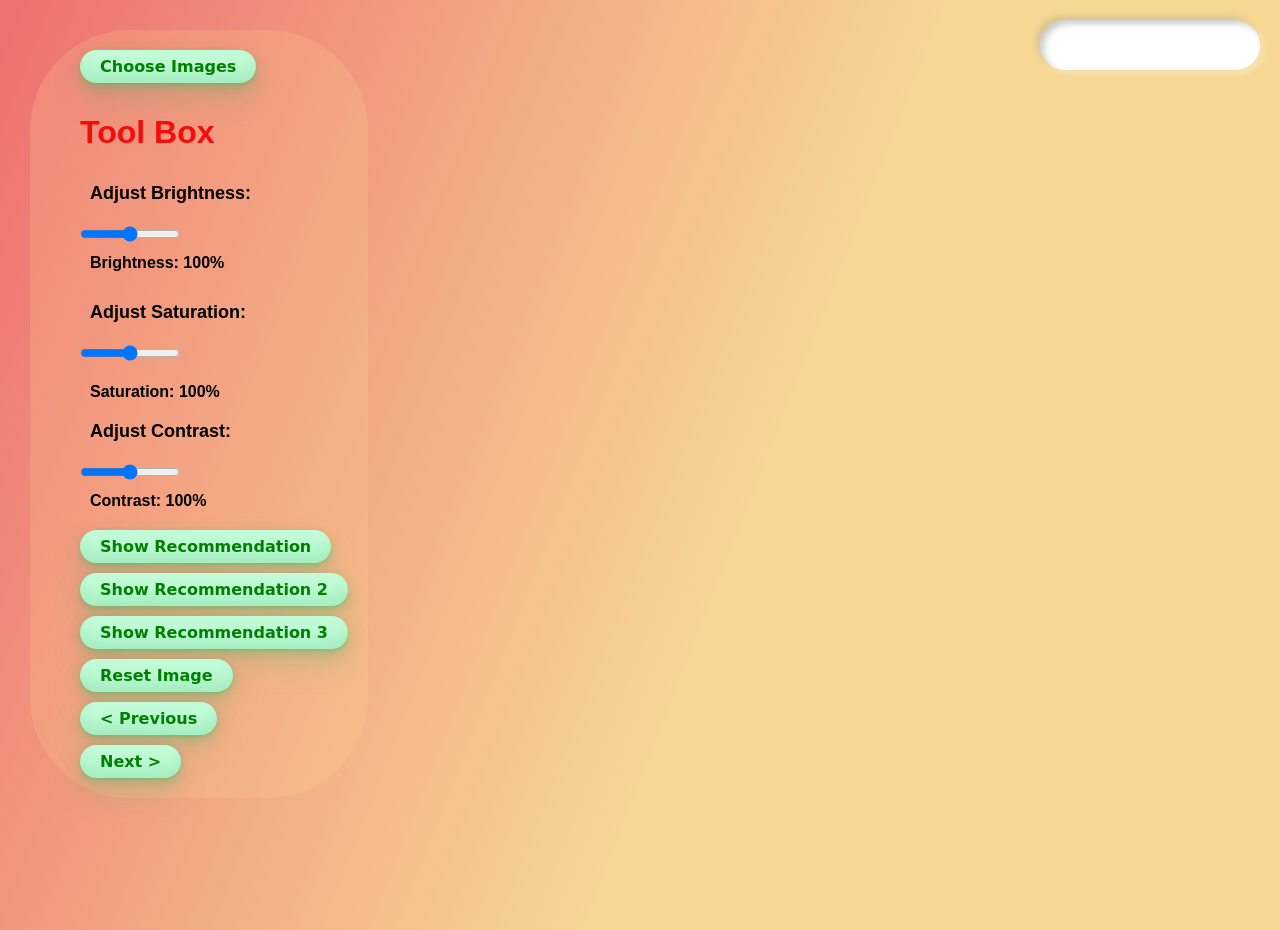
==== index.html @ 68e6e978 "Update and rename test.html to index.html" ====
<!DOCTYPE html>
<html lang="en">
<head>
    <meta charset="UTF-8">
    <meta name="viewport" content="width=device-width, initial-scale=1.0">
    <title>Image Editor</title>
    <link rel="stylesheet" href="test.css">
</head>
<body>

    <div class="container">
        <label for="fileInput" id="input-text">Choose Images</label>
        <h1>Tool Box</h1>
        <input type="file" id="fileInput" class="file-input" accept="image/*" multiple>
        <label for="brightnessSlider" id="brightness-label">Adjust Brightness:</label>
        <input type="range" id="brightnessSlider" min="0" max="200" value="100">
        <span id="bright">Brightness: <span id="brightnessValue">100%</span></span>
        <label for="saturationSlider" id="saturation-label">Adjust Saturation:</label>
        <input type="range" id="saturationSlider" min="0" max="200" value="100">
        <span id="saturate">Saturation: <span id="saturationValue">100%</span></span>
        <label for="contrastSlider" id="contrast-label">Adjust Contrast:</label>
        <input type="range" id="contrastSlider" min="0" max="200" value="100">
        <span id="contrast">Contrast: <span id="contrastValue">100%</span></span>
        <button class="button-33" id="recombtn1">Show Recommendation</button>
        <button class="button-33" id="recombtn2">Show Recommendation 2</button>
        <button class="button-33" id="recombtn3">Show Recommendation 3</button>
        <button class="button-33" id="resetBtn">Reset Image</button>
        <button id="prevBtn" class="button-33"> &lt; Previous</button>
        <button id="nextBtn" class="button-33">Next &gt;</button>
    </div>

    <div class="carousel-container">
        <div class="carousel">
            <div class="image-container" id="imageContainer">
            
            </div>
        </div>
    </div>
    <div class="search-container">
        <input type="text" name="search" placeholder="Search..." class="search-input" id="searchInput">
        <a href="#" class="search-btn" id="searchBtn">
            <i class="fas fa-search"></i>
        </a>
    </div>
    
    
    
    <script src="test.js"></script>
</body>
</html>
---- test.css ----
body {
    font-family: Arial, sans-serif;   
    height: 100vh;
    margin: 0;
    background-image: linear-gradient( 111.4deg,  rgba(238,113,113,1) 1%, rgba(246,215,148,1) 58% );
    /* background-repeat: no-repeat;    */
}
h1{
    margin-left: 30px;
    color: #f50c0c;
}
h1:hover{
    color:  rgba(5, 246, 25, 0.501);
    

}

.container {
    display: flex;
    flex-direction: column;
    align-items: flex-start;
    width: fit-content;
    margin: 30px;
    background-color:rgba(246, 215, 148, 0.197);
    padding: 20px;
    border-radius: 100px;
}
.container:hover{
    background-color: rgba(246,215,148,1) ;

}
.image-card {
    
    border: 2px solid #f10d0d;
    margin-bottom: 10px;
    background-color: rgb(255, 165, 165);
    
    /* transform: translateY(-320px); */
    width: fit-content;
    
    padding: 10px 10px;   
}
img{
    width: 1000px;
    height: 700px;
}
.image-card img {
    width: 1000px !important;
    height: 700px !important;   
}
.carousel-container{
    margin-left: 400px;
    margin-top: -800px;
}
.image-container{
    height: 600px;
    width: 1000px;
}
.slider-container {
    align-self: flex-start;
}
input[type="range"] {
    width: 100px;
}
.file-input {
    display: none;
}
label {
    padding: 10px 10px;

    font-size: large;
    
    margin-left: 30px;
    color: (0,0,0);
    font-weight: bolder;
    cursor: pointer;
    margin-bottom: 10px;
    
}
 #brightnessSlider{
    margin-left: 30px;
    /* padding: 10px 10px; */
 }
 #bright{
    margin-left: 30px;
    padding: 10px 10px;
    font-weight: bolder;
 }

 #saturation-label{
    margin-top: 10px;
    border-radius: 35%;
 }
 #saturationSlider{
    margin-left: 30px;
    /* padding: 10px 10px ; */
    font-weight: bolder;
 }
 #contrastSlider{
    margin-left: 30px;
    /* padding: 10px 10px ; */
    font-weight: bolder;
 }
 #saturate{
    margin-top: 10px;
    margin-left: 30px;
    padding: 10px 10px;
    font-weight: bolder;
 }
 #contrast{
    margin-left: 30px;
    padding: 10px 10px;
    font-weight: bolder;
 }

#input-text{
    border-radius: 35%;
    background-color: aqua;
}
#input-text {
  background-color: #c2fbd7;
  border-radius: 100px;
  box-shadow: rgba(44, 187, 99, .2) 0 -25px 18px -14px inset,rgba(44, 187, 99, .15) 0 1px 2px,rgba(44, 187, 99, .15) 0 2px 4px,rgba(44, 187, 99, .15) 0 4px 8px,rgba(44, 187, 99, .15) 0 8px 16px,rgba(44, 187, 99, .15) 0 16px 32px;
  color: green;
  cursor: pointer;
  display: inline-block;
  font-family: CerebriSans-Regular,-apple-system,system-ui,Roboto,sans-serif;
  padding: 7px 20px;
  text-align: center;
  text-decoration: none;
  transition: all 250ms;
  border: 0;
  font-size: 16px;
  user-select: none;
  -webkit-user-select: none;
  touch-action: manipulation;
}

#input-text:hover {
  box-shadow: rgba(44,187,99,.35) 0 -25px 18px -14px inset,rgba(44,187,99,.25) 0 1px 2px,rgba(44,187,99,.25) 0 2px 4px,rgba(44,187,99,.25) 0 4px 8px,rgba(44,187,99,.25) 0 8px 16px,rgba(44,187,99,.25) 0 16px 32px;
  transform: scale(1.05) rotate(-1deg);
}

/* CSS */
.button-33 {
    margin-left: 30px;
    padding: 10px 10px;
    background-color: #c2fbd7;
    font-weight: bolder;
    margin-top: 10px;
    border-radius: 100px;
    box-shadow: rgba(44, 187, 99, .2) 0 -25px 18px -14px inset,rgba(44, 187, 99, .15) 0 1px 2px,rgba(44, 187, 99, .15) 0 2px 4px,rgba(44, 187, 99, .15) 0 4px 8px,rgba(44, 187, 99, .15) 0 8px 16px,rgba(44, 187, 99, .15) 0 16px 32px;
    color: green;
    cursor: pointer;
    display: inline-block;
    font-family: CerebriSans-Regular,-apple-system,system-ui,Roboto,sans-serif;
    padding: 7px 20px;
    text-align: center;
    text-decoration: none;
    transition: all 250ms;
    border: 0;
    font-size: 16px;
    user-select: none;
    -webkit-user-select: none;
    touch-action: manipulation;
  }
  
  .button-33:hover {
    box-shadow: rgba(44,187,99,.35) 0 -25px 18px -14px inset,rgba(44,187,99,.25) 0 1px 2px,rgba(44,187,99,.25) 0 2px 4px,rgba(44,187,99,.25) 0 4px 8px,rgba(44,187,99,.25) 0 8px 16px,rgba(44,187,99,.25) 0 16px 32px;
    transform: scale(1.05) rotate(-1deg);
  }



  .image-card {
    
    cursor: pointer;
    overflow: hidden;
    position: relative;
}

.image-card img {
    max-width: 100%;
    max-height: 100%;
    transition: transform 0.2s ease;
}

.zoomed {
    transform: scale(2); 
    cursor: zoom-out;
    zoom: 150%;
    
}
#nextBtn, #prevBtn{
    display: flex;
    align-items: center;
    justify-content: center;
    flex-direction: row;
    margin-top: 10px;
}


.search-container {

    position: fixed;
    top: 0;
    right: 0;
    background: #fff;
    height: 30px;
    width: 180px;
    margin: 20px;
    
    border-radius: 30px;
    padding: 10px 20px;
    cursor: pointer;
    transition: 0.8s;
    box-shadow: 4px 4px 6px 0 rgba(255,255,255,.3),
                -4px -4px 6px 0 rgba(116, 125, 136, .2), 
                inset -4px -4px 6px 0 rgba(255,255,255,.2),
                inset 4px 4px 6px 0 rgba(0, 0, 0, .2);
}


.search-container:hover > .search-input{
    width: fit-content;
}

.search-container .search-input{

    background: transparent;
    border: none;
    outline:none;
    width: 0px;
    font-weight: 500;
    font-size: 16px;
    transition: 0.8s;

}

.search-container .search-btn .fas{
    color: #5cbdbb;
}

@keyframes hoverShake {
  0% {transform: skew(0deg,0deg);}
  25% {transform: skew(5deg, 5deg);}
  75% {transform: skew(-5deg, -5deg);}
  100% {transform: skew(0deg,0deg);}
}

.search-container:hover{
  animation: hoverShake 0.15s linear 3;
}
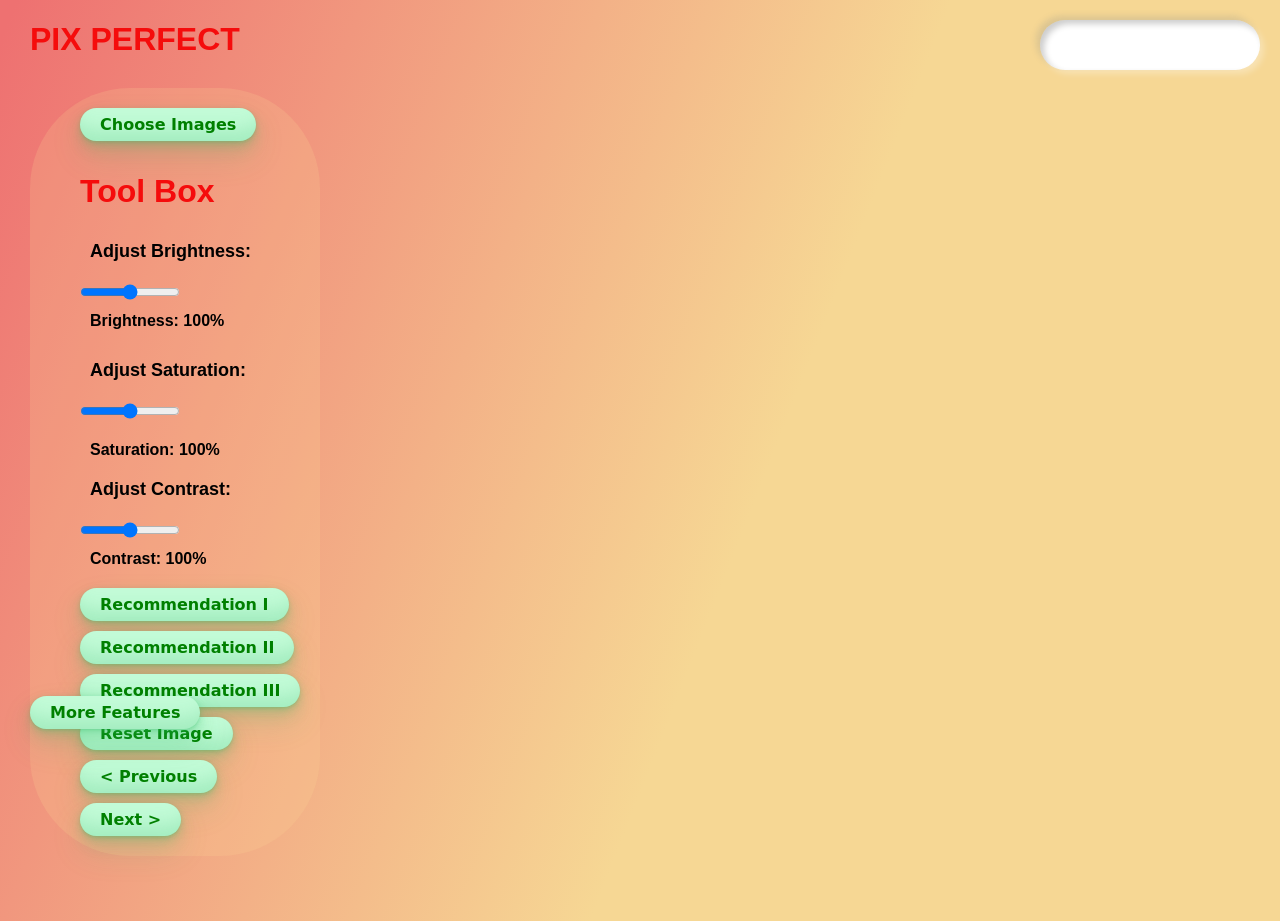
==== commit 73af68e4: "Update index.html" ====
--- a/index.html
+++ b/index.html
@@ -4,39 +4,62 @@
     <meta charset="UTF-8">
     <meta name="viewport" content="width=device-width, initial-scale=1.0">
     <title>Image Editor</title>
-    <link rel="stylesheet" href="test.css">
+    <link rel="icon" type="image/png" href="img/favicon-16x16.png">
+    <link rel="stylesheet" href="test.css"><link rel="preconnect" href="https://fonts.googleapis.com">
+    <link rel="preconnect" href="https://fonts.gstatic.com" crossorigin>
+    <link href="https://fonts.googleapis.com/css2?family=Nabla&family=Tilt+Prism&display=swap" rel="stylesheet">
 </head>
 <body>
-
-    <div class="container">
-        <label for="fileInput" id="input-text">Choose Images</label>
-        <h1>Tool Box</h1>
-        <input type="file" id="fileInput" class="file-input" accept="image/*" multiple>
-        <label for="brightnessSlider" id="brightness-label">Adjust Brightness:</label>
-        <input type="range" id="brightnessSlider" min="0" max="200" value="100">
-        <span id="bright">Brightness: <span id="brightnessValue">100%</span></span>
-        <label for="saturationSlider" id="saturation-label">Adjust Saturation:</label>
-        <input type="range" id="saturationSlider" min="0" max="200" value="100">
-        <span id="saturate">Saturation: <span id="saturationValue">100%</span></span>
-        <label for="contrastSlider" id="contrast-label">Adjust Contrast:</label>
-        <input type="range" id="contrastSlider" min="0" max="200" value="100">
-        <span id="contrast">Contrast: <span id="contrastValue">100%</span></span>
-        <button class="button-33" id="recombtn1">Show Recommendation</button>
-        <button class="button-33" id="recombtn2">Show Recommendation 2</button>
-        <button class="button-33" id="recombtn3">Show Recommendation 3</button>
-        <button class="button-33" id="resetBtn">Reset Image</button>
-        <button id="prevBtn" class="button-33"> &lt; Previous</button>
-        <button id="nextBtn" class="button-33">Next &gt;</button>
+    <div class="title">
+        <h1>PIX PERFECT</h1>
     </div>
-
-    <div class="carousel-container">
-        <div class="carousel">
-            <div class="image-container" id="imageContainer">
-            
+    
+    
+    <div class="main-container">
+        <div class="container" id="container-1">
+            <label for="fileInput" id="input-text">Choose Images</label>
+            <h1>Tool Box</h1>
+            <input type="file" id="fileInput" class="file-input" accept="image/*" multiple>
+            <label for="brightnessSlider" id="brightness-label">Adjust Brightness:</label>
+            <input type="range" id="brightnessSlider" min="0" max="200" value="100">
+            <span id="bright">Brightness: <span id="brightnessValue">100%</span></span>
+            <label for="saturationSlider" id="saturation-label">Adjust Saturation:</label>
+            <input type="range" id="saturationSlider" min="0" max="200" value="100">
+            <span id="saturate">Saturation: <span id="saturationValue">100%</span></span>
+            <label for="contrastSlider" id="contrast-label">Adjust Contrast:</label>
+            <input type="range" id="contrastSlider" min="0" max="200" value="100">
+            <span id="contrast">Contrast: <span id="contrastValue">100%</span></span>
+            <button class="button-33" id="recombtn1">Recommendation I</button>
+            <button class="button-33" id="recombtn2">Recommendation II</button>
+            <button class="button-33" id="recombtn3">Recommendation III</button>
+            <button class="button-33" id="resetBtn">Reset Image</button>
+            <button id="prevBtn" class="button-33"> &lt; Previous</button>
+            <button id="nextBtn" class="button-33">Next &gt;</button>
+    
+        </div>
+        <div class="container" id="container-2" style="display: none;">
+            <h1>Tool Box</h1>
+            <button class="button-33" id="GrayscaleBtn">Convert To Gray Scale</button>
+            <button class="button-33" id="RotateBtn">Rotate Image</button>
+            <button class="button-33" id="MirrorBtn">Mirror Image</button>
+            <button id="prevBtn2" class="button-33"> &lt; Previous</button>
+            <button id="nextBtn2" class="button-33">Next &gt;</button>
+            <button class="button-33" id="resetBtn2">Reset Image</button>
+        </div>
+        <div class="carousel-container">
+            <div class="carousel">
+                <div class="image-container" id="imageContainer">
+                
+                </div>
             </div>
         </div>
     </div>
+
+    <button class="button-33" id="SwitchBtn">More Features</button>
+
+    
     <div class="search-container">
+        
         <input type="text" name="search" placeholder="Search..." class="search-input" id="searchInput">
         <a href="#" class="search-btn" id="searchBtn">
             <i class="fas fa-search"></i>
@@ -46,5 +69,8 @@
     
     
     <script src="test.js"></script>
+        <script>
+         
+    </script>
 </body>
 </html>
